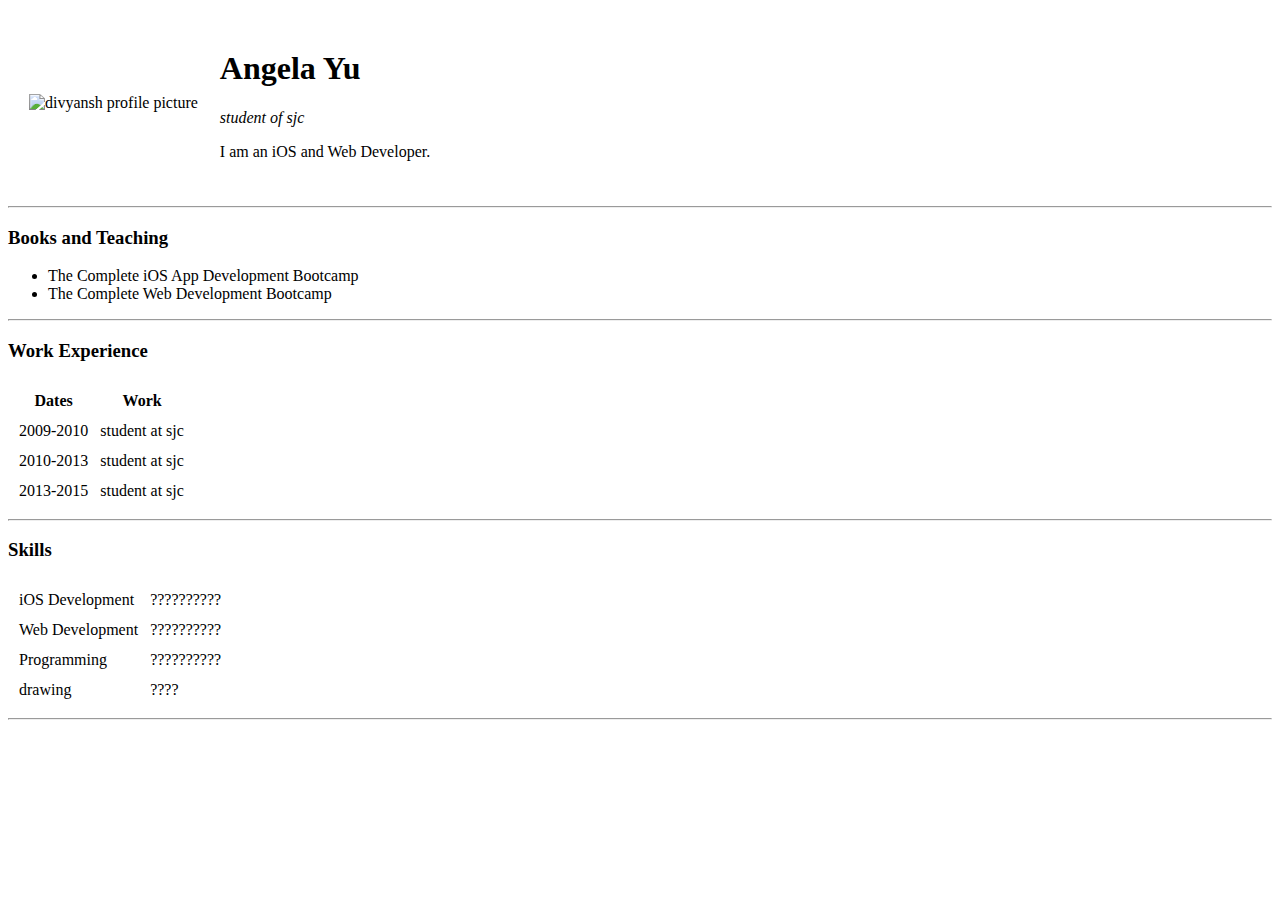
==== about.html @ 407b51d2 "add initial learn-home website files" ====
<!DOCTYPE html>
<html>
  <head>
    <meta charset="utf-8">
    <title>divyansh</title>
    <link rel="stylesheet" href="css/styles.css">
  </head>

  <body>
    <table cellspacing="20">
      <tr>
        <td><img src="https://lh3.googleusercontent.com/-jXOJ7cjOWSM/X4spg8r5cJI/AAAAAAAAA9o/[base64]/w140-h140-p/2020-10-17.jpg" alt="divyansh profile picture"></td>
        <td><h1>Angela Yu</h1>
        <p><em>student of sjc </em></p>
        <p>I am an iOS and Web Developer. </p></td>
      </tr>
    </table>
    <hr>
    <h3>Books and Teaching</h3>
    <ul>
      <li>The Complete iOS App Development Bootcamp</li>
      <li>The Complete Web Development Bootcamp</li>
    </ul>
    <hr>
    <h3>Work Experience</h3>
    <table cellspacing="10">
      <thead>
        <tr>
          <th>Dates</th>
          <th>Work</th>
        </tr>
      </thead>
      <tbody>
        <tr>
          <td>2009-2010</td>
          <td>student at sjc</td>
        </tr>
        <tr>
          <td>2010-2013</td>
          <td>student at sjc</td>
        </tr>
        <tr>
          <td>2013-2015</td>
          <td>student at sjc</td>
        </tr>
      </tbody>
    </table>
    <hr>
    <h3>Skills</h3>
    <table cellspacing="10">
      <tr>
        <td>iOS Development</td>
        <td>??????????</td>
      </tr>
      <tr>
        <td>Web Development</td>
        <td>??????????</td>
      </tr>
       <tr>
        <td>Programming</td>
        <td>??????????</td>
      </tr>
      <tr>
        <td>drawing</td>
        <td>????</td>
      </tr>
    </table>
    <hr>
    
  </body>
</html>
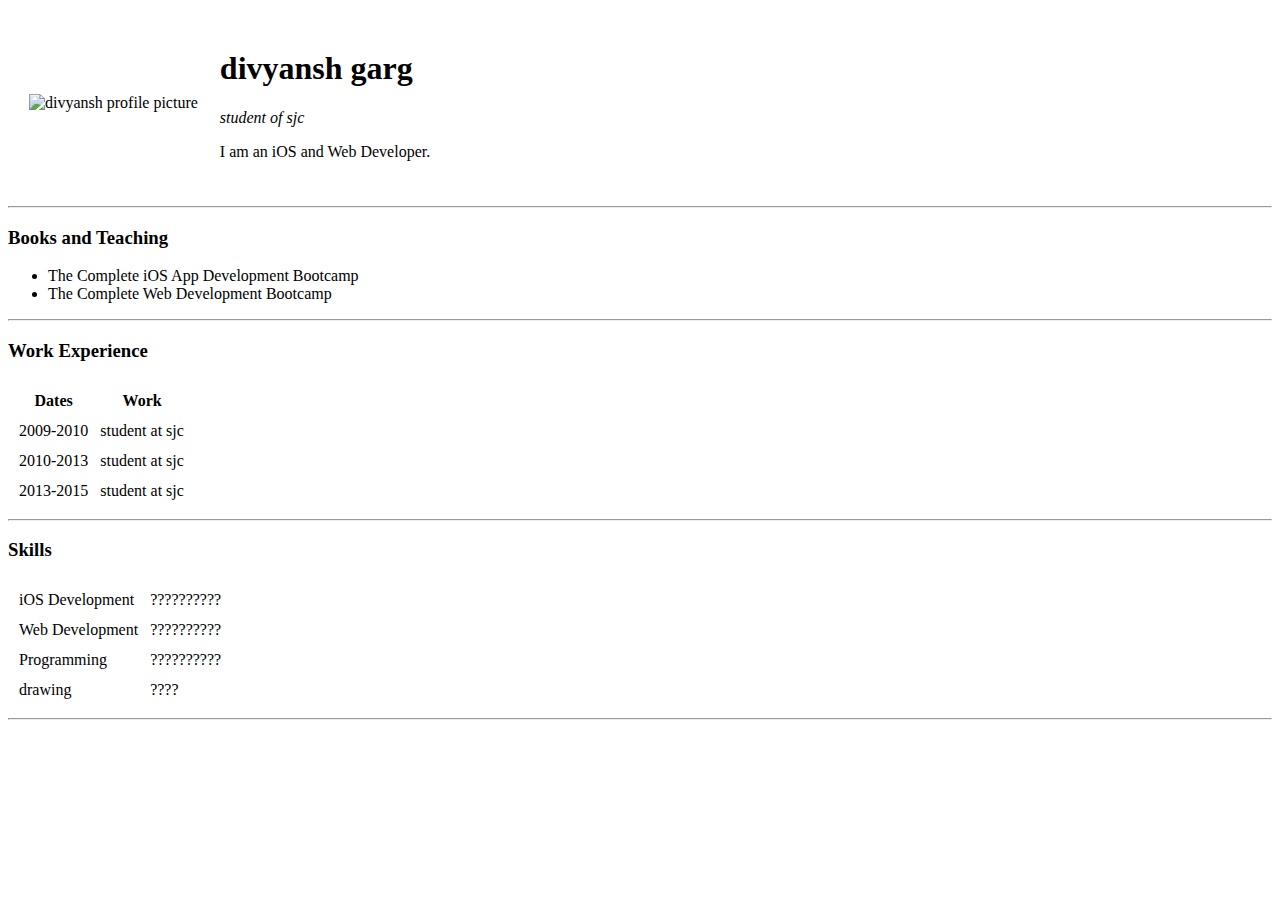
==== commit de724649: "add initial learn-home website files" ====
--- a/about.html
+++ b/about.html
@@ -10,7 +10,7 @@
     <table cellspacing="20">
       <tr>
         <td><img src="https://lh3.googleusercontent.com/-jXOJ7cjOWSM/X4spg8r5cJI/AAAAAAAAA9o/[base64]/w140-h140-p/2020-10-17.jpg" alt="divyansh profile picture"></td>
-        <td><h1>Angela Yu</h1>
+        <td><h1>divyansh garg</h1>
         <p><em>student of sjc </em></p>
         <p>I am an iOS and Web Developer. </p></td>
       </tr>
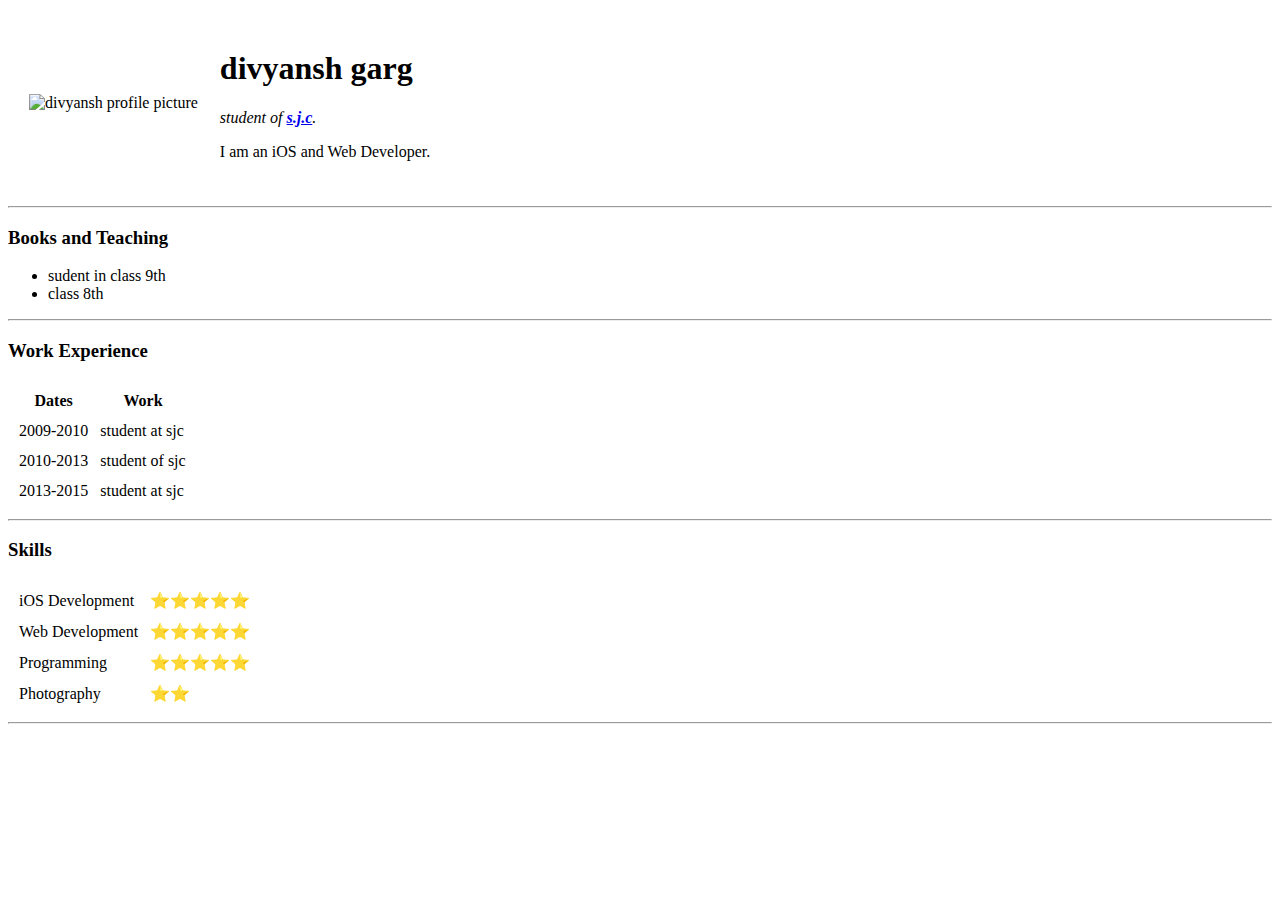
==== commit 139252f4: "add initial learn-home website files" ====
--- a/about.html
+++ b/about.html
@@ -2,24 +2,25 @@
 <html>
   <head>
     <meta charset="utf-8">
-    <title>divyansh</title>
-    <link rel="stylesheet" href="css/styles.css">
+    <title>divyansh Personal Site</title>
+     
+    <link rel="stylesheet" href="styles.css">
   </head>
 
-  <body>
+  <body >
     <table cellspacing="20">
       <tr>
-        <td><img src="https://lh3.googleusercontent.com/-jXOJ7cjOWSM/X4spg8r5cJI/AAAAAAAAA9o/[base64]/w140-h140-p/2020-10-17.jpg" alt="divyansh profile picture"></td>
+        <td><img src="https://lh3.googleusercontent.com/-WcDwR7gG3eg/X7kYOS03ADI/AAAAAAAAAAY/[base64]/w140-h139-p/photo.jpeg" alt="divyansh profile picture"></td>
         <td><h1>divyansh garg</h1>
-        <p><em>student of sjc </em></p>
+        <p><em>student of <strong><a href="#">s.j.c</a></strong>.</em></p>
         <p>I am an iOS and Web Developer. </p></td>
       </tr>
     </table>
     <hr>
     <h3>Books and Teaching</h3>
     <ul>
-      <li>The Complete iOS App Development Bootcamp</li>
-      <li>The Complete Web Development Bootcamp</li>
+      <li>sudent in class 9th</li>
+      <li>class 8th</li>
     </ul>
     <hr>
     <h3>Work Experience</h3>
@@ -37,7 +38,7 @@
         </tr>
         <tr>
           <td>2010-2013</td>
-          <td>student at sjc</td>
+          <td>student of sjc</td>
         </tr>
         <tr>
           <td>2013-2015</td>
@@ -50,22 +51,22 @@
     <table cellspacing="10">
       <tr>
         <td>iOS Development</td>
-        <td>??????????</td>
+        <td>⭐️⭐️⭐️⭐️⭐️</td>
       </tr>
       <tr>
         <td>Web Development</td>
-        <td>??????????</td>
+        <td>⭐️⭐️⭐️⭐️⭐️</td>
       </tr>
        <tr>
         <td>Programming</td>
-        <td>??????????</td>
+        <td>⭐️⭐️⭐️⭐️⭐️</td>
       </tr>
       <tr>
-        <td>drawing</td>
-        <td>????</td>
+        <td>Photography</td>
+        <td>⭐️⭐️</td>
       </tr>
     </table>
     <hr>
     
   </body>
-</html>+</html>
